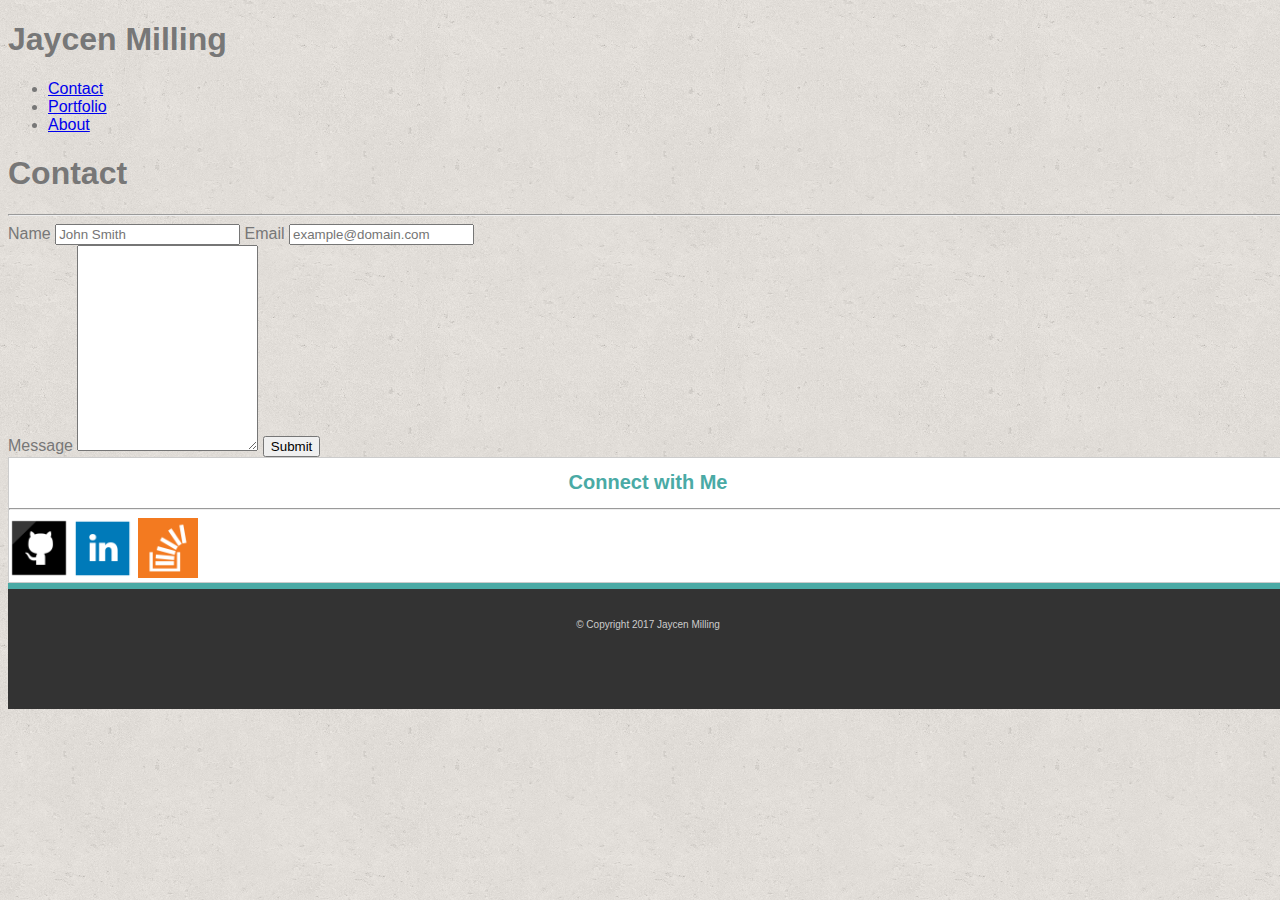
==== contact.html @ 89938ff1 "Attempting to fix resizing issues" ====
<!DOCTYPE html>
<html>
    <head>
        <title>Contact</title>
        
        <!-- linking CSS -->

        <link rel="stylesheet" type="text/css" href="css/style.css">

        <link rel="icon" type="image/png" href="images/jaycen.jpeg">
        
        
    </head>
    
    <body class="contact">            
            <header> 
                <h1 id="name"> Jaycen Milling </h1>
                <div id="links"> 
                    <ul>
                        <li><a href="contact.html">Contact</a></li>
                        <li class="border1"><a href="portfolio.html">Portfolio</a></li>
                        <li class="border2"><a href="index.html">About</a></li>                        
                    </ul>
                </div> <!-- END LINKS -->
            </header>
            <div id="contact">
                <section>
                <h1>Contact</h1>
                    <hr>
                    <form>
                        <label for="fullname">Name</label>
                        <input type="text" id="fullname" name="fullname" placeholder="John Smith">
                        
                        <label for="email">Email</label>
                        <input type="email" id="email" name="email" placeholder="example@domain.com">
                        
                        <br>
                        
                        <label for="message">Message</label>
                        <textarea id="message" name="message" style="height: 200px"></textarea>
                        
                        <input type="submit" value="Submit">
                        
                    </form>
                </section>
            </div>  <!-- END CONTACT -->  
            <div id="connect"> 
                    <h1>Connect with Me</h1>
                    <hr>
                    <div id="icons">
                        <a href="https://github.com/jaycen9887" target="_blank"><img width="60" alt="Git Hub" src="images/1494525826_social_media_logo_github.png"></a>
                        <a href="https://www.linkedin.com/in/jaycen-milling-2b7a8851/" target="_blank"><img width="60"  alt="Linkedin" src="images/1494525857_linkedin_square_color.png"></a>
                        <a href="https://stackoverflow.com/users/7992845/jaycen" target="_blank"><img width="60" alt="Stack Overflow" src="images/1494525924_overflow.png"></a> 
                    </div> <!-- END ICONS-->  
                </div> <!-- END CONNECT -->  
        
            <footer> &copy; Copyright 2017 Jaycen Milling</footer>
    </body>
</html>
---- css/style.css ----
/*ALL*/

body {
    width: 100%;
    color: #777;
    background-image: url(/images/cork-wallet.png); 
    font-family: 'Arial', 'Helvetica Neue', Helvetica, sans-serif;
}

footer {
    text-align: center;
    background-color: #333;
    color: #CCC;
    height: 90px;
    padding-top: 30px;
    border-top: 6px solid #4aaaa5;
    font-size: 10px;
}

nav {
    width: 100%;
    background-color: white !important;
    border-bottom: 1px solid #CCC !important;
}

.navbar-brand h1{
    font-size: 28px;
    margin: 0 200px;
    padding: 10px;
    background-color: #4aaaa5;
    color: white;
}


#text img {
    margin: auto;
}

#about {
    background-color: white;
    border: 1px solid #CCC;
}

#about h1 {
    color: #4aaaa5;
}

#connect {
    border: 1px solid #CCC;
    background-color: white;
    color: #4aaaa5;
}

#connect h1 {
    font-size: 20px;
    text-align: center;
}

#connect #icons {
    width: 190px;
}

/* END ALL*/


@media screen and (max-width: 980px) {
    
    #container {
        width: 90%;
        margin: auto;
    }
    
    nav {
        height: 35px;
    }
    .navbar-brand h1 {
        width: 200px;
        position: relative;
        right: 180px;
        top: -15px;
    }
    
    .navbar-right {
        position: relative;
        top: -50px;

    }
    
    #about{
        margin-bottom: 20px;
    }
    
    #connect {
        margin-bottom: 20px;
        padding-bottom: 20px;
    }
}

@media screen and (max-width: 768px) {
    
    nav {
        height: 40px;
    }
    
    .navbar-brand h1 {
        width: 200px;
        position: relative;
        right: 195px;
        top: -15px;
    }
    
    .navbar-right {
        float: right;
        position: relative;
        top: -54px;
        
    }
    
    .navbar-right li{
        float: left;
    }
    
    #container {
        width: 90%;
        margin: 0;
        padding: 0;
        margin: auto;
        position: relative;
        top: -25px;
    }
    
    #about {
        margin-bottom: 40px;
    }
    
    #about h1 {
        font-weight: bold;
    }
    
    #text img{
       width: 339px;
        height: 280px;
        float: left;
        margin-right: 20px;
        margin-bottom: 20px;
    }
    
    #text {
        line-height: 2;
        font-size: 14px;
    }
    
    #connect {
        margin-bottom: 15px;
        padding-bottom: 25px;
    }
    
    #connect h1 {
        text-align: left !important;
        font-weight: bold;
    }
    
    #icons {
        margin: 0;
    }

}

@media screen and (max-width: 640px) {
    
    nav {
        height: 95px;
        margin-bottom: 50px;

    }
    
    .navbar-brand {
        width: 100%;
        background-color: #4aaaa5;
    } 
    
    .navbar-brand h1 {
        width: 220px;
        text-align: center;
        margin: 0 65%;
    }
    
    .navbar-right {
        position: relative;
        top: -7px;
        background-color: white;
        width: 110%;
        float: none;
        margin: auto;
    }
    
    nav li{
        text-align: center;
        position: absolute;
        left: 25px;
        margin: auto;
        width: 29.5%;

    }
    
    #text img {
        width: 100%;
        height: 45%;
    }
    
    
    #container {
        margin-top: 20px;
    }
    
    #connect {
        padding-bottom: 25px;
        margin-bottom: 15px;
    }
    
}
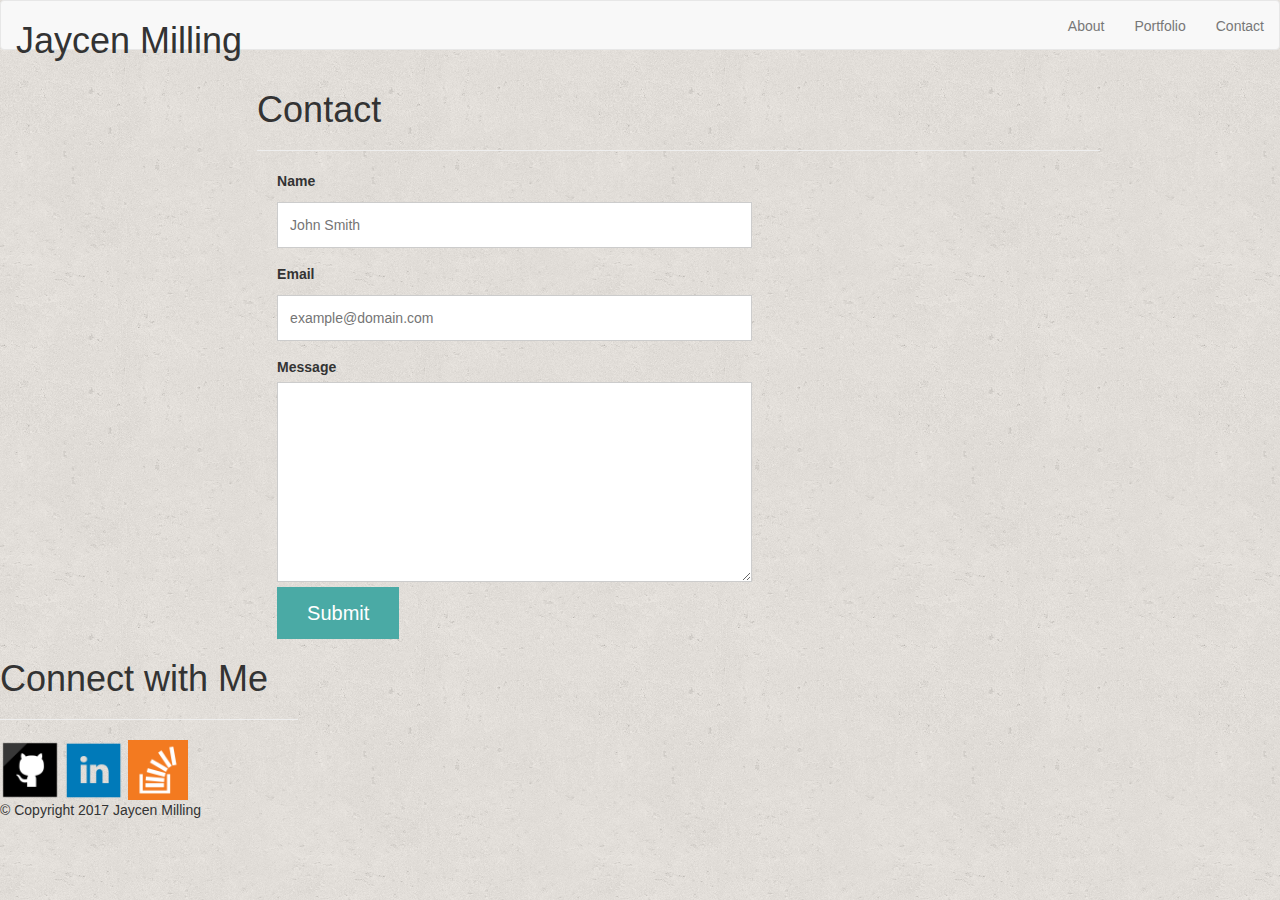
==== commit dbfdb477: "New CSS" ====
--- a/contact.html
+++ b/contact.html
@@ -5,7 +5,10 @@
         
         <!-- linking CSS -->
 
-        <link rel="stylesheet" type="text/css" href="css/style.css">
+        <link rel="stylesheet" type="text/css" href="css/contact.css">
+        
+        <!-- Latest compiled and minified CSS -->
+        <link rel="stylesheet" href="https://maxcdn.bootstrapcdn.com/bootstrap/3.3.7/css/bootstrap.min.css" integrity="sha384-BVYiiSIFeK1dGmJRAkycuHAHRg32OmUcww7on3RYdg4Va+PmSTsz/K68vbdEjh4u" crossorigin="anonymous">
 
         <link rel="icon" type="image/png" href="images/jaycen.jpeg">
         
@@ -13,46 +16,63 @@
     </head>
     
     <body class="contact">            
-            <header> 
-                <h1 id="name"> Jaycen Milling </h1>
-                <div id="links"> 
-                    <ul>
-                        <li><a href="contact.html">Contact</a></li>
-                        <li class="border1"><a href="portfolio.html">Portfolio</a></li>
-                        <li class="border2"><a href="index.html">About</a></li>                        
-                    </ul>
-                </div> <!-- END LINKS -->
-            </header>
-            <div id="contact">
-                <section>
+        <nav class="navbar navbar-default">
+            <div class="container-fluid">
+                <!-- Brand and toggle get grouped for better mobile display -->
+
+                <div class="navbar-header">
+                  <h1>Jaycen Milling</h1>
+                </div> <!-- END .navbar-header -->
+
+            <!-- Collect the nav links, forms, and other content for toggling -->
+                <div id="links">
+                  <ul class="nav navbar-nav navbar-right">
+                    <li><a href="#">About</a></li>
+                    <li><a href="#">Portfolio</a></li>
+                    <li><a href="#">Contact</a></li>
+
+                  </ul>
+                </div>
+          </div><!-- /.container-fluid -->
+        </nav>
+        
+        <div class="row">
+            
+            <div class="col-lg-8 col-md-8 col-sm-6 col-xs-12" id
+                 contact>
                 <h1>Contact</h1>
-                    <hr>
-                    <form>
-                        <label for="fullname">Name</label>
-                        <input type="text" id="fullname" name="fullname" placeholder="John Smith">
-                        
-                        <label for="email">Email</label>
-                        <input type="email" id="email" name="email" placeholder="example@domain.com">
-                        
-                        <br>
-                        
-                        <label for="message">Message</label>
-                        <textarea id="message" name="message" style="height: 200px"></textarea>
-                        
-                        <input type="submit" value="Submit">
-                        
-                    </form>
-                </section>
-            </div>  <!-- END CONTACT -->  
-            <div id="connect"> 
+                <hr>
+                <form>
+                    <label for="fullname">Name</label>
+                    <input type="text" id="fullname" name="fullname" placeholder="John Smith">
+
+                    <label for="email">Email</label>
+                    <input type="email" id="email" name="email" placeholder="example@domain.com">
+
+                    <br>
+
+                    <label for="message">Message</label>
+                    <textarea id="message" name="message" style="height: 200px"></textarea>
+
+                    <input type="submit" value="Submit">
+
+                </form>
+            
+            </div> <!--END .COL-->
+        
+            <div class="col-lg-1 col-md-1 col-sm-1 col-xs-1"></div>
+                
+                <div class="col-lg-3 col-md-4 col-sm-4 col-xs-12" id="connect">
                     <h1>Connect with Me</h1>
                     <hr>
                     <div id="icons">
                         <a href="https://github.com/jaycen9887" target="_blank"><img width="60" alt="Git Hub" src="images/1494525826_social_media_logo_github.png"></a>
                         <a href="https://www.linkedin.com/in/jaycen-milling-2b7a8851/" target="_blank"><img width="60"  alt="Linkedin" src="images/1494525857_linkedin_square_color.png"></a>
                         <a href="https://stackoverflow.com/users/7992845/jaycen" target="_blank"><img width="60" alt="Stack Overflow" src="images/1494525924_overflow.png"></a> 
-                    </div> <!-- END ICONS-->  
-                </div> <!-- END CONNECT -->  
+                    </div> <!-- END ICONS-->    
+                </div> <!-- END #CONNECT -->
+        
+        </div> <!-- END ROW -->
         
             <footer> &copy; Copyright 2017 Jaycen Milling</footer>
     </body>
--- a/css/contact.css
+++ b/css/contact.css
@@ -0,0 +1,78 @@
+body {
+    background: url(../images/cork-wallet.png);
+}
+
+nav {
+    height: 50px;
+    
+}
+
+/* contact.html*/
+.contact  #contact {
+    background-color: white;
+    margin: 40px 0;
+    width: 595px;
+    height: 550px;
+    position: absolute;
+    border: solid 1px #CCC;
+    padding-right: 50px;
+    padding-bottom: 20px;
+    margin-bottom: 110px;
+    }
+
+
+.contact section hr {
+    background-color: #CCC;
+    width: 95%;
+    height: 2px;
+    border: none;
+    margin-bottom: 20px;
+    
+}
+
+.contact section h1 {
+    font-size: 30px;
+    color: #4aaaa5;
+    width: 150px;
+    text-align: center;
+    font-family: 'Georgia', Times, Times New Roman, serif; 
+    padding-bottom: 0;
+    margin-bottom: 20px;
+}
+
+.contact form {
+    float: left;
+    width: 495px;
+    padding-left: 20px;
+    
+}
+
+.contact input[type=text], input[type=email], textarea {
+    width: 100%;
+    padding: 12px;
+    border: 1px solid #CCC;
+    box-sizing: border-box;
+    margin-top: 6px;
+    margin-bottom: 16px;
+    resize: vertical;
+}
+
+.contact input[type=submit] {
+    background-color: #4aaaa5;
+    color: white;
+    padding: 12px 30px;
+    border: none;
+    cursor: pointer;
+    font-size: 20px;
+}
+
+.contact input[type=submit]:hover{
+    background-color: #777;
+    
+}
+
+.contact input[type=submit]:active {
+    transform: translateY(4px);
+}
+
+/* END contact.html */ 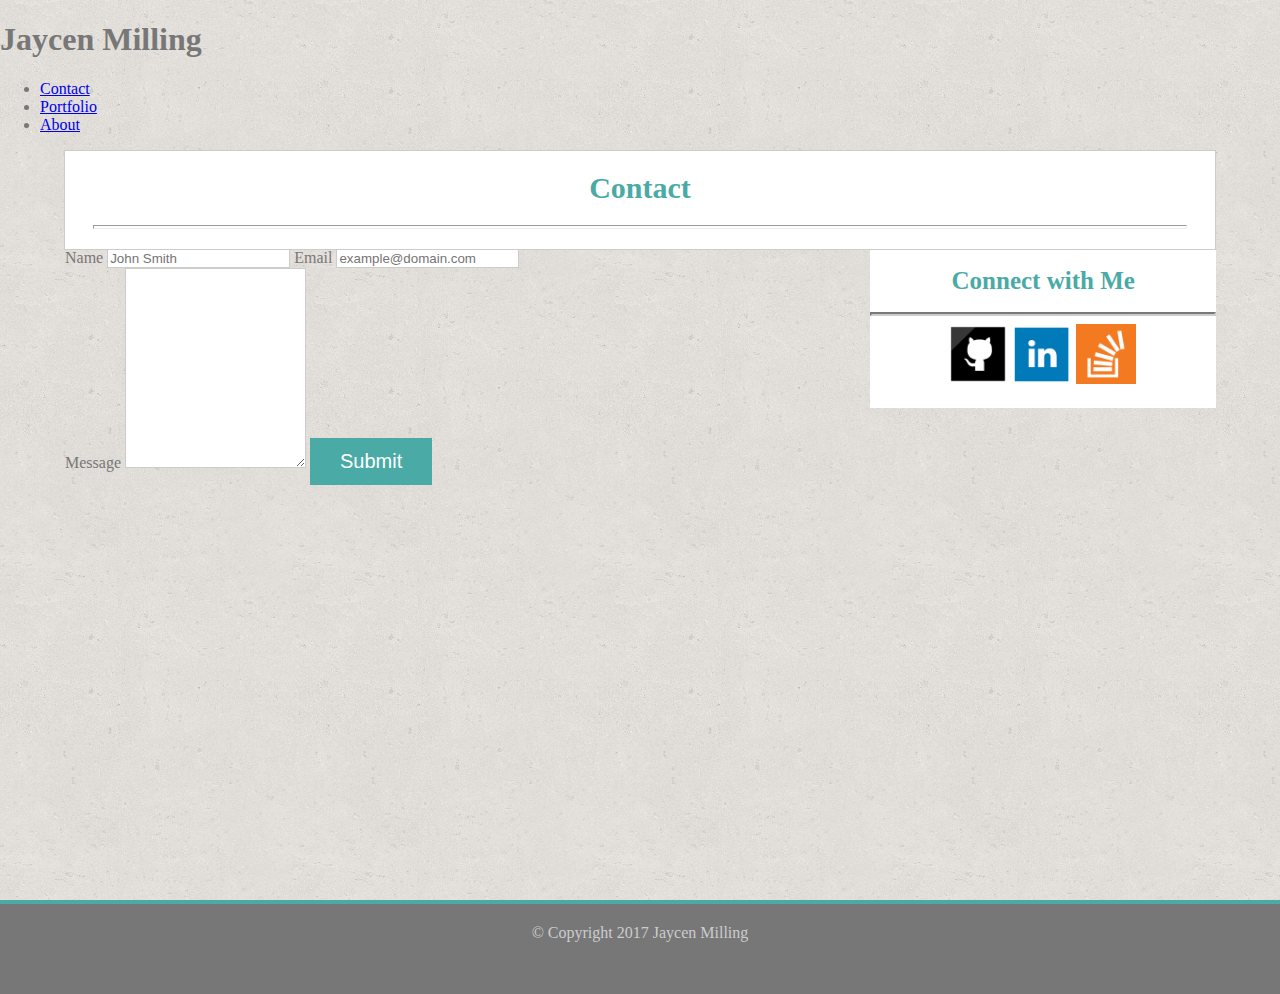
==== commit a14f7370: "Partial Fix to Contact.html" ====
--- a/contact.html
+++ b/contact.html
@@ -5,10 +5,7 @@
         
         <!-- linking CSS -->
 
-        <link rel="stylesheet" type="text/css" href="css/contact.css">
-        
-        <!-- Latest compiled and minified CSS -->
-        <link rel="stylesheet" href="https://maxcdn.bootstrapcdn.com/bootstrap/3.3.7/css/bootstrap.min.css" integrity="sha384-BVYiiSIFeK1dGmJRAkycuHAHRg32OmUcww7on3RYdg4Va+PmSTsz/K68vbdEjh4u" crossorigin="anonymous">
+        <link rel="stylesheet" type="text/css" href="css/style.css">
 
         <link rel="icon" type="image/png" href="images/jaycen.jpeg">
         
@@ -16,64 +13,60 @@
     </head>
     
     <body class="contact">            
-        <nav class="navbar navbar-default">
-            <div class="container-fluid">
-                <!-- Brand and toggle get grouped for better mobile display -->
+            <header> 
+                <h1 id="name"> Jaycen Milling </h1>
+                <div id="links"> 
+                    <ul>
+                        <li><a href="contact.html">Contact</a></li>
+                        <li class="border1"><a href="portfolio.html">Portfolio</a></li>
+                        <li class="border2"><a href="index.html">About</a></li>                        
+                    </ul>
+                </div> <!-- END LINKS -->
+            </header>
+        
+            <div id="container">
+                <div id="contact">
+                    <section>
+                    <h1>Contact</h1>
+                        <hr>
+                        <form>
+                            <label for="fullname">Name</label>
+                            <input type="text" id="fullname" name="fullname" placeholder="John Smith">
 
-                <div class="navbar-header">
-                  <h1>Jaycen Milling</h1>
-                </div> <!-- END .navbar-header -->
+                            <label for="email">Email</label>
+                            <input type="email" id="email" name="email" placeholder="example@domain.com">
 
-            <!-- Collect the nav links, forms, and other content for toggling -->
-                <div id="links">
-                  <ul class="nav navbar-nav navbar-right">
-                    <li><a href="#">About</a></li>
-                    <li><a href="#">Portfolio</a></li>
-                    <li><a href="#">Contact</a></li>
+                            <br>
 
-                  </ul>
-                </div>
-          </div><!-- /.container-fluid -->
-        </nav>
+                            <label for="message">Message</label>
+                            <textarea id="message" name="message" style="height: 200px"></textarea>
+
+                            <input type="submit" value="Submit">
+
+                        </form>
+                    </section>
+                </div>  <!-- END CONTACT -->  
+                <div id="connect"> 
+                        <h1>Connect with Me</h1>
+                        <hr>
+                        <div id="icons">
+                            <a href="https://github.com/jaycen9887" target="_blank"><img width="60" alt="Git Hub" src="images/1494525826_social_media_logo_github.png"></a>
+                            <a href="https://www.linkedin.com/in/jaycen-milling-2b7a8851/" target="_blank"><img width="60"  alt="Linkedin" src="images/1494525857_linkedin_square_color.png"></a>
+                            <a href="https://stackoverflow.com/users/7992845/jaycen" target="_blank"><img width="60" alt="Stack Overflow" src="images/1494525924_overflow.png"></a> 
+                        </div> <!-- END ICONS-->  
+                    </div> <!-- END CONNECT -->  
+            </div>
+            <footer> &copy; Copyright 2017 Jaycen Milling</footer>
         
-        <div class="row">
+        <script type="text/javascript">
+            function getWindowSize() {
+                var d = document , root = d.documentElement, body = d.body;
+                var wid = window.innerWidth || root.clientWidth || body.clientWidth, hi = window.innerHeight || root.clientHeight || body.clientHeight;
+                return [wid, hi];
+            }
             
-            <div class="col-lg-8 col-md-8 col-sm-6 col-xs-12" id
-                 contact>
-                <h1>Contact</h1>
-                <hr>
-                <form>
-                    <label for="fullname">Name</label>
-                    <input type="text" id="fullname" name="fullname" placeholder="John Smith">
-
-                    <label for="email">Email</label>
-                    <input type="email" id="email" name="email" placeholder="example@domain.com">
-
-                    <br>
-
-                    <label for="message">Message</label>
-                    <textarea id="message" name="message" style="height: 200px"></textarea>
-
-                    <input type="submit" value="Submit">
-
-                </form>
-            
-            </div> <!--END .COL-->
+            console.log(getWindowSize());
         
-            <div class="col-lg-1 col-md-1 col-sm-1 col-xs-1"></div>
-                
-                <div class="col-lg-3 col-md-4 col-sm-4 col-xs-12" id="connect">
-                    <h1>Connect with Me</h1>
-                    <hr>
-                    <div id="icons">
-                        <a href="https://github.com/jaycen9887" target="_blank"><img width="60" alt="Git Hub" src="images/1494525826_social_media_logo_github.png"></a>
-                        <a href="https://www.linkedin.com/in/jaycen-milling-2b7a8851/" target="_blank"><img width="60"  alt="Linkedin" src="images/1494525857_linkedin_square_color.png"></a>
-                        <a href="https://stackoverflow.com/users/7992845/jaycen" target="_blank"><img width="60" alt="Stack Overflow" src="images/1494525924_overflow.png"></a> 
-                    </div> <!-- END ICONS-->    
-                </div> <!-- END #CONNECT -->
-        
-        </div> <!-- END ROW -->
-        
-            <footer> &copy; Copyright 2017 Jaycen Milling</footer>
+        </script>
     </body>
 </html>--- a/css/style.css
+++ b/css/style.css
@@ -0,0 +1,307 @@
+body {
+    font-family: 'Georgia', Times, Times New Roman, serif;
+    color: #777;
+    background-image: url(../images/cork-wallet.png);
+    margin: auto;
+    overflow-x: hidden;
+}
+
+nav h1{
+    font-family: 'Georgia', Times, Times New Roman, serif;
+    background-color: #4aaaa5;
+    color: white;
+    padding: 15px 5px;
+    font-family: 'Georgia', Times, Times New Roman, serif;
+    font-weight: bold;
+    font-size: 25px;
+    border-bottom: 2px solid #CCC;
+}
+
+nav ul {
+    font-size: 20px;
+}
+
+#about {
+    background-color: white;
+    margin-bottom: 20px;
+}
+
+#about #text {
+    line-height: 2;
+    font-size: 15px;
+}
+
+#about h1 {
+    color: #4aaaa5;
+    font-family: 'Georgia', Times, Times New Roman, serif;
+    font-weight: bolder;
+}
+
+#about hr {
+    border-width: 2px;
+    border-color: #CCC;
+}
+#about img {
+    float: left;
+    margin-right: 20px;
+    margin-bottom: 20px;
+}
+
+#connect {
+    background-color: white;
+    margin-bottom: 20px;
+    padding-bottom: 20px;
+}
+
+#connect hr {
+    border-width: 2px;
+    border-color: #CCC;
+}
+
+#container {
+    width: 70%;
+    margin: auto;
+}
+
+#icons {
+    width: 190px;
+    margin: auto;
+}
+
+#connect h1 {
+    text-align: center;
+    color: #4aaaa5;
+    font-size: 25px;
+    font-family: 'Georgia', Times, Times New Roman, serif;
+    font-weight: bold;
+}
+
+footer {
+    text-align: center;
+    color: #CCC;
+    background-color: #777;
+    border-top: 4px solid #4aaaa5;
+    height: 70px;
+    padding-top: 20px;
+}
+
+/* contact.html*/
+.contact  #contact {
+    background-color: white;
+    border: solid 1px #CCC;
+    
+    }
+
+
+.contact section hr {
+    width: 95%;
+    height: 2px;
+    margin-bottom: 20px;
+    
+}
+
+.contact section h1 {
+    font-size: 30px;
+    color: #4aaaa5;
+    text-align: center;
+    font-family: 'Georgia', Times, Times New Roman, serif; 
+}
+
+.contact form {
+    float: left;
+    
+}
+
+.contact input[type=text], input[type=email], textarea {
+    border: 1px solid #CCC;
+    box-sizing: border-box;
+    resize: vertical;
+}
+
+#contact input[type=submit] {
+    background-color: #4aaaa5;
+    color: white;
+    padding: 12px 30px;
+    border: none;
+    cursor: pointer;
+    font-size: 20px;
+}
+
+#contact input[type=submit]:hover{
+    background-color: #777;
+    
+}
+
+#contact input[type=submit]:active {
+    transform: translateY(4px);
+}
+
+/* END contact.html */ 
+
+@media only screen and (min-width:981px) {
+    
+    nav {
+        height: 80px;
+    }
+    nav h1 {
+        width: 230px;
+        height: 80px;
+        position: relative;
+        top: -20px;
+        text-align: center;
+        padding-top: 25px;
+        left: 45px;
+
+    }
+    
+    nav #links {
+        padding-top: 10px;
+    }
+    
+    nav #links ul {
+        position: relative;
+        right: 90px;
+    }
+    
+    #container {
+        width: 90%;
+        height: 750px;
+        margin: auto;
+    }
+    
+    #about {
+        width: 60%;
+        float: left;
+        position: absolute;
+        margin-right: 20px;
+    }
+    #about img {
+        width: 65%;
+    }
+    
+    
+    #connect {
+        float: right;
+        width: 30%;
+    }
+}
+
+@media only screen and (max-width: 980px) and (min-width: 769px) {
+    nav {
+        height: 80px;
+    }
+    nav h1 {
+        width: 230px;
+        height: 80px;
+        position: relative;
+        top: -20px;
+        text-align: center;
+        padding-top: 25px;
+        left: 20px;
+
+    }
+    
+    nav #links {
+        padding-top: 10px;
+    }
+    
+    #container {
+        width: 90%;
+        height: 650px;
+        margin: auto;
+    }
+    
+    #about {
+        width: 60%;
+        float: left;
+        position: absolute;
+        margin-right: 20px;
+    }
+    
+    #about img {
+        width: 65%;
+    }
+    
+    #connect {
+        float: right;
+        width: 30%;
+    }
+}
+
+@media only screen and (max-width: 780px) and (min-width: 640px) {
+    
+    nav {
+        height: 130px;
+    }
+    
+    nav h1 {
+        width: 100%;
+        text-align: center;
+        position: relative;
+        top: -20px;
+    }
+    
+    #links {
+        width: 100%;
+        position: relative;
+        top: -20px;
+    }
+    
+    #links ul {
+        width: 100%;
+        margin-left: 24px;
+        margin-right: 24px;
+        
+    }
+    
+    #links ul li{
+        float: left;
+        margin-left: 24px;
+        margin-right: 24px;
+    }
+    
+    
+    #container {
+        height: 1190px;
+    }
+    
+    #about {
+        width: 100%;
+        float: none;
+        position: relative;
+        margin-bottom: 25px;
+    }
+    #about img {
+        width: 100%;
+    }
+    
+    #connect {
+        float: none;
+        width: 100%;
+        position: relative;
+    }
+}
+
+@media only screen and (max-width: 640px) {
+    nav h1 {
+        width: 100%;
+        text-align: center;
+    }
+    #links {
+        width: 100%;
+    }
+    
+    #links ul {
+        margin: auto;
+        margin-left: 24%;
+        margin-right: 24%;
+    }
+    
+    nav ul li{
+        float: left;
+    }
+    
+    #about img {
+        width: 100%;
+    }
+}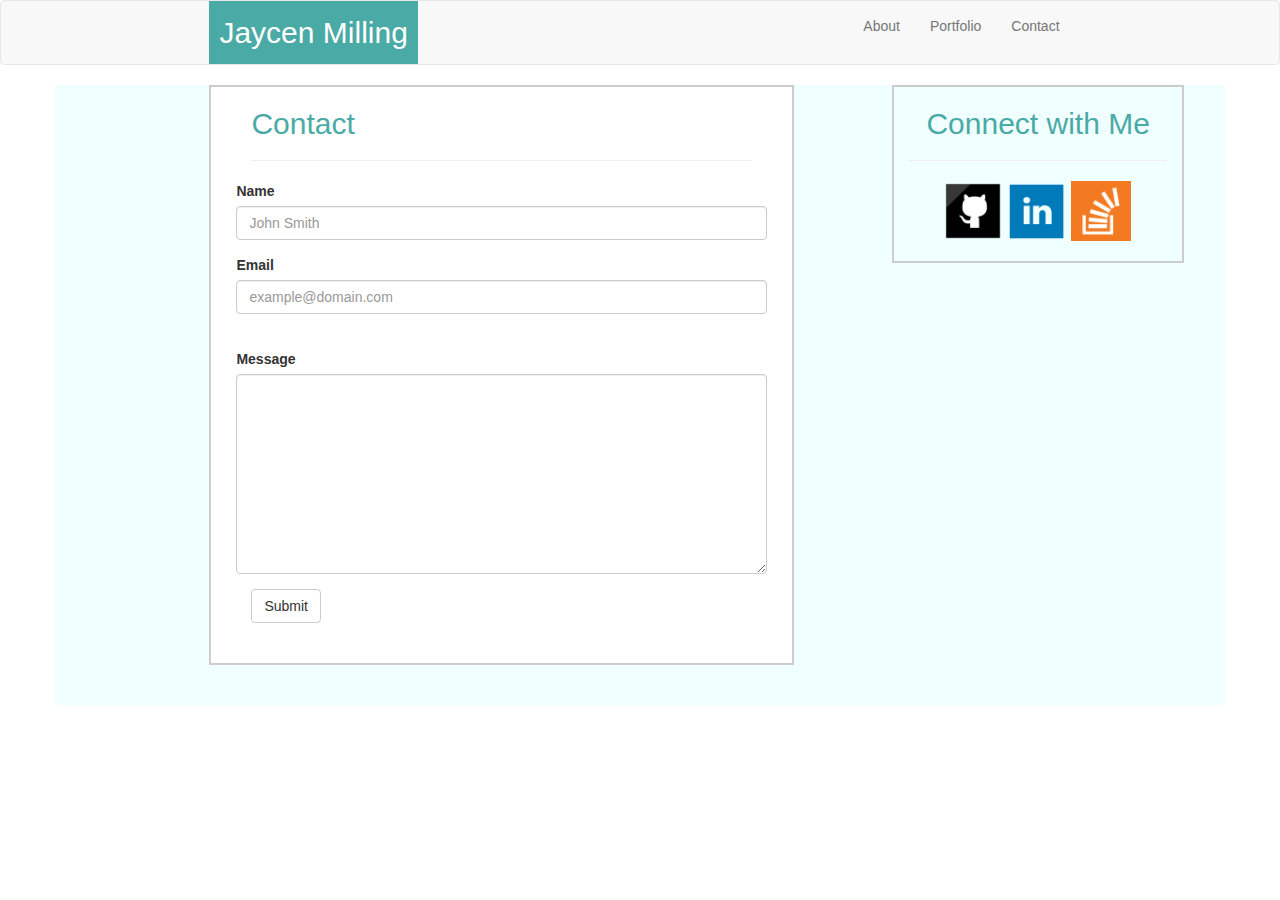
==== commit 1124f599: "Fixing Bootstrap CSS" ====
--- a/contact.html
+++ b/contact.html
@@ -1,72 +1,70 @@
 <!DOCTYPE html>
 <html>
     <head>
-        <title>Contact</title>
+        <meta charset="utf-8">
+        <title>Test</title>
         
-        <!-- linking CSS -->
-
-        <link rel="stylesheet" type="text/css" href="css/style.css">
-
-        <link rel="icon" type="image/png" href="images/jaycen.jpeg">
+        <link rel="stylesheet" type="text/css" href="/css/style.css">
         
-        
+        <!-- Latest compiled and minified CSS -->
+        <link rel="stylesheet" href="https://maxcdn.bootstrapcdn.com/bootstrap/3.3.7/css/bootstrap.min.css" integrity="sha384-BVYiiSIFeK1dGmJRAkycuHAHRg32OmUcww7on3RYdg4Va+PmSTsz/K68vbdEjh4u" crossorigin="anonymous">
     </head>
     
-    <body class="contact">            
-            <header> 
-                <h1 id="name"> Jaycen Milling </h1>
-                <div id="links"> 
-                    <ul>
-                        <li><a href="contact.html">Contact</a></li>
-                        <li class="border1"><a href="portfolio.html">Portfolio</a></li>
-                        <li class="border2"><a href="index.html">About</a></li>                        
-                    </ul>
-                </div> <!-- END LINKS -->
-            </header>
+    <body id="contact">
+        <nav class="navbar navbar-default">
+            <div class="navbar-header">
+                <h1>Jaycen Milling</h1>
+            </div> <!-- END NAVBAR-HEADER -->
+            
+            <div id="links">
+                <ul class="nav navbar-nav navbar-right">
+                    <li><a href="index.html">About</a></li>
+                    <li><a href="portfolio.html">Portfolio</a></li>
+                    <li><a href="contact.html">Contact</a></li>
+                </ul>
+            </div> <!-- END LINKS -->
+        </nav>
         
-            <div id="container">
-                <div id="contact">
-                    <section>
-                    <h1>Contact</h1>
+        <div class="container">
+            <div class="row">
+                <div class="col-lg-6 col-md-6 col-sm-12 col-xs-12" id="form">
+                  <h1>Contact</h1>
                         <hr>
-                        <form>
-                            <label for="fullname">Name</label>
-                            <input type="text" id="fullname" name="fullname" placeholder="John Smith">
-
-                            <label for="email">Email</label>
-                            <input type="email" id="email" name="email" placeholder="example@domain.com">
-
-                            <br>
-
-                            <label for="message">Message</label>
-                            <textarea id="message" name="message" style="height: 200px"></textarea>
-
-                            <input type="submit" value="Submit">
-
+                        <form class="form-horizontal">
+                            <div class="form-group">
+                                <label for="fullname">Name</label>
+                                <input type="text" class="form-control" id="fullname" name="fullname" placeholder="John Smith">
+                            </div><!-- END FORM-GROUP -->
+                            
+                            <div class="form-group">
+                                <label for="email">Email</label>
+                                <input type="email" class="form-control" id="email" name="email" placeholder="example@domain.com">
+                            </div><!-- END FORM-GROUP -->
+                                <br>
+                            <div class="form-group">
+                                <label for="message">Message</label>
+                                <textarea id="message" class="form-control" name="message" style="height: 200px"></textarea>
+                            </div><!-- END FORM-GROUP -->
+                            
+                
+                                <button type="submit" class="btn btn-default"> Submit </button>
+                    
                         </form>
-                    </section>
-                </div>  <!-- END CONTACT -->  
-                <div id="connect"> 
-                        <h1>Connect with Me</h1>
-                        <hr>
-                        <div id="icons">
-                            <a href="https://github.com/jaycen9887" target="_blank"><img width="60" alt="Git Hub" src="images/1494525826_social_media_logo_github.png"></a>
-                            <a href="https://www.linkedin.com/in/jaycen-milling-2b7a8851/" target="_blank"><img width="60"  alt="Linkedin" src="images/1494525857_linkedin_square_color.png"></a>
-                            <a href="https://stackoverflow.com/users/7992845/jaycen" target="_blank"><img width="60" alt="Stack Overflow" src="images/1494525924_overflow.png"></a> 
-                        </div> <!-- END ICONS-->  
-                    </div> <!-- END CONNECT -->  
-            </div>
-            <footer> &copy; Copyright 2017 Jaycen Milling</footer>
+                </div> <!-- END ABOUT COL-->
+                
+                <div class="col-lg-3 col-lg-offset-1 col-md-3 col-md-offset-1 col-sm-12 col-xs-12" id="connect">
+                    <h1>Connect with Me</h1>
+                    <hr>
+                    <div id="icons">
+                        <a href="https://github.com/jaycen9887" target="_blank"><img width="60" alt="Git Hub" src="images/1494525826_social_media_logo_github.png"></a>
+                        <a href="https://www.linkedin.com/in/jaycen-milling-2b7a8851/" target="_blank"><img width="60"  alt="Linkedin" src="images/1494525857_linkedin_square_color.png"></a>
+                        <a href="https://stackoverflow.com/users/7992845/jaycen" target="_blank"><img width="60" alt="Stack Overflow" src="images/1494525924_overflow.png"></a> 
+                    </div> <!-- END ICONS-->
+                    
+                </div> <!-- END CONNECT COL -->
+                
+            </div> <!-- END ROW-->
+        </div> <!-- END CONTAINER -->
         
-        <script type="text/javascript">
-            function getWindowSize() {
-                var d = document , root = d.documentElement, body = d.body;
-                var wid = window.innerWidth || root.clientWidth || body.clientWidth, hi = window.innerHeight || root.clientHeight || body.clientHeight;
-                return [wid, hi];
-            }
-            
-            console.log(getWindowSize());
-        
-        </script>
     </body>
 </html>--- a/css/style.css
+++ b/css/style.css
@@ -1,66 +1,61 @@
-body {
-    font-family: 'Georgia', Times, Times New Roman, serif;
-    color: #777;
-    background-image: url(../images/cork-wallet.png);
-    margin: auto;
-    overflow-x: hidden;
+.container {
+    background-color: azure;
+}
+nav {
+    height: 65px;
+}
+nav h1 {
+    padding: 15px 10px;
+    position: relative;
+    top: -20px;
+    left: 100%;
+    font-size: 30px;
+    color: white;
+    background-color: #4aaaa5;
 }
 
-nav h1{
-    font-family: 'Georgia', Times, Times New Roman, serif;
-    background-color: #4aaaa5;
-    color: white;
-    padding: 15px 5px;
-    font-family: 'Georgia', Times, Times New Roman, serif;
-    font-weight: bold;
-    font-size: 25px;
-    border-bottom: 2px solid #CCC;
+#connect {
+    border: 2px solid #CCC;
+    padding-bottom: 20px;
 }
 
-nav ul {
-    font-size: 20px;
+p {
+    line-height: 2;
 }
 
-#about {
-    background-color: white;
-    margin-bottom: 20px;
+
+/* INDEX.HTML */
+
+
+#index #about h1, #index #connect h1 {
+    color: #4aaaa5;
+    font-size: 30px;
 }
 
-#about #text {
-    line-height: 2;
-    font-size: 15px;
+#index #links {
+    width: 235px;
+    float: right;
+    position: relative;
+    right: 19%;
 }
 
-#about h1 {
-    color: #4aaaa5;
-    font-family: 'Georgia', Times, Times New Roman, serif;
-    font-weight: bolder;
+#index #links ul {
+    margin: auto;
 }
 
-#about hr {
-    border-width: 2px;
-    border-color: #CCC;
+#index #about {
+    background-color: white;
+    height: 100%;
 }
-#about img {
+
+#index #about img {
     float: left;
     margin-right: 20px;
     margin-bottom: 20px;
 }
 
-#connect {
-    background-color: white;
-    margin-bottom: 20px;
-    padding-bottom: 20px;
-}
-
-#connect hr {
-    border-width: 2px;
-    border-color: #CCC;
-}
-
-#container {
-    width: 70%;
-    margin: auto;
+#connect h1 {
+    text-align: center;
 }
 
 #icons {
@@ -68,240 +63,36 @@
     margin: auto;
 }
 
-#connect h1 {
-    text-align: center;
+/* END INDEX.HTML */
+
+
+
+/*CONTACT.HTML*/
+
+#contact #form h1, #connect h1 {
     color: #4aaaa5;
-    font-size: 25px;
-    font-family: 'Georgia', Times, Times New Roman, serif;
-    font-weight: bold;
+    font-size: 30px;
 }
 
-footer {
-    text-align: center;
-    color: #CCC;
-    background-color: #777;
-    border-top: 4px solid #4aaaa5;
-    height: 70px;
-    padding-top: 20px;
+#form {
+    background-color: white;
+    height: 100%;
+    padding: 0 40px 40px 40px;
+    margin-bottom: 40px;
+    border: 2px solid #CCC;
 }
 
-/* contact.html*/
-.contact  #contact {
-    background-color: white;
-    border: solid 1px #CCC;
-    
-    }
+#contact #links {
+    width: 235px;
+    float: right;
+    position: relative;
+    right: 16%;
+}
+
+#contact #links ul {
+    margin: auto;
+}
 
 
-.contact section hr {
-    width: 95%;
-    height: 2px;
-    margin-bottom: 20px;
-    
-}
 
-.contact section h1 {
-    font-size: 30px;
-    color: #4aaaa5;
-    text-align: center;
-    font-family: 'Georgia', Times, Times New Roman, serif; 
-}
-
-.contact form {
-    float: left;
-    
-}
-
-.contact input[type=text], input[type=email], textarea {
-    border: 1px solid #CCC;
-    box-sizing: border-box;
-    resize: vertical;
-}
-
-#contact input[type=submit] {
-    background-color: #4aaaa5;
-    color: white;
-    padding: 12px 30px;
-    border: none;
-    cursor: pointer;
-    font-size: 20px;
-}
-
-#contact input[type=submit]:hover{
-    background-color: #777;
-    
-}
-
-#contact input[type=submit]:active {
-    transform: translateY(4px);
-}
-
-/* END contact.html */ 
-
-@media only screen and (min-width:981px) {
-    
-    nav {
-        height: 80px;
-    }
-    nav h1 {
-        width: 230px;
-        height: 80px;
-        position: relative;
-        top: -20px;
-        text-align: center;
-        padding-top: 25px;
-        left: 45px;
-
-    }
-    
-    nav #links {
-        padding-top: 10px;
-    }
-    
-    nav #links ul {
-        position: relative;
-        right: 90px;
-    }
-    
-    #container {
-        width: 90%;
-        height: 750px;
-        margin: auto;
-    }
-    
-    #about {
-        width: 60%;
-        float: left;
-        position: absolute;
-        margin-right: 20px;
-    }
-    #about img {
-        width: 65%;
-    }
-    
-    
-    #connect {
-        float: right;
-        width: 30%;
-    }
-}
-
-@media only screen and (max-width: 980px) and (min-width: 769px) {
-    nav {
-        height: 80px;
-    }
-    nav h1 {
-        width: 230px;
-        height: 80px;
-        position: relative;
-        top: -20px;
-        text-align: center;
-        padding-top: 25px;
-        left: 20px;
-
-    }
-    
-    nav #links {
-        padding-top: 10px;
-    }
-    
-    #container {
-        width: 90%;
-        height: 650px;
-        margin: auto;
-    }
-    
-    #about {
-        width: 60%;
-        float: left;
-        position: absolute;
-        margin-right: 20px;
-    }
-    
-    #about img {
-        width: 65%;
-    }
-    
-    #connect {
-        float: right;
-        width: 30%;
-    }
-}
-
-@media only screen and (max-width: 780px) and (min-width: 640px) {
-    
-    nav {
-        height: 130px;
-    }
-    
-    nav h1 {
-        width: 100%;
-        text-align: center;
-        position: relative;
-        top: -20px;
-    }
-    
-    #links {
-        width: 100%;
-        position: relative;
-        top: -20px;
-    }
-    
-    #links ul {
-        width: 100%;
-        margin-left: 24px;
-        margin-right: 24px;
-        
-    }
-    
-    #links ul li{
-        float: left;
-        margin-left: 24px;
-        margin-right: 24px;
-    }
-    
-    
-    #container {
-        height: 1190px;
-    }
-    
-    #about {
-        width: 100%;
-        float: none;
-        position: relative;
-        margin-bottom: 25px;
-    }
-    #about img {
-        width: 100%;
-    }
-    
-    #connect {
-        float: none;
-        width: 100%;
-        position: relative;
-    }
-}
-
-@media only screen and (max-width: 640px) {
-    nav h1 {
-        width: 100%;
-        text-align: center;
-    }
-    #links {
-        width: 100%;
-    }
-    
-    #links ul {
-        margin: auto;
-        margin-left: 24%;
-        margin-right: 24%;
-    }
-    
-    nav ul li{
-        float: left;
-    }
-    
-    #about img {
-        width: 100%;
-    }
-}+/* END CONTACT.HTML*/